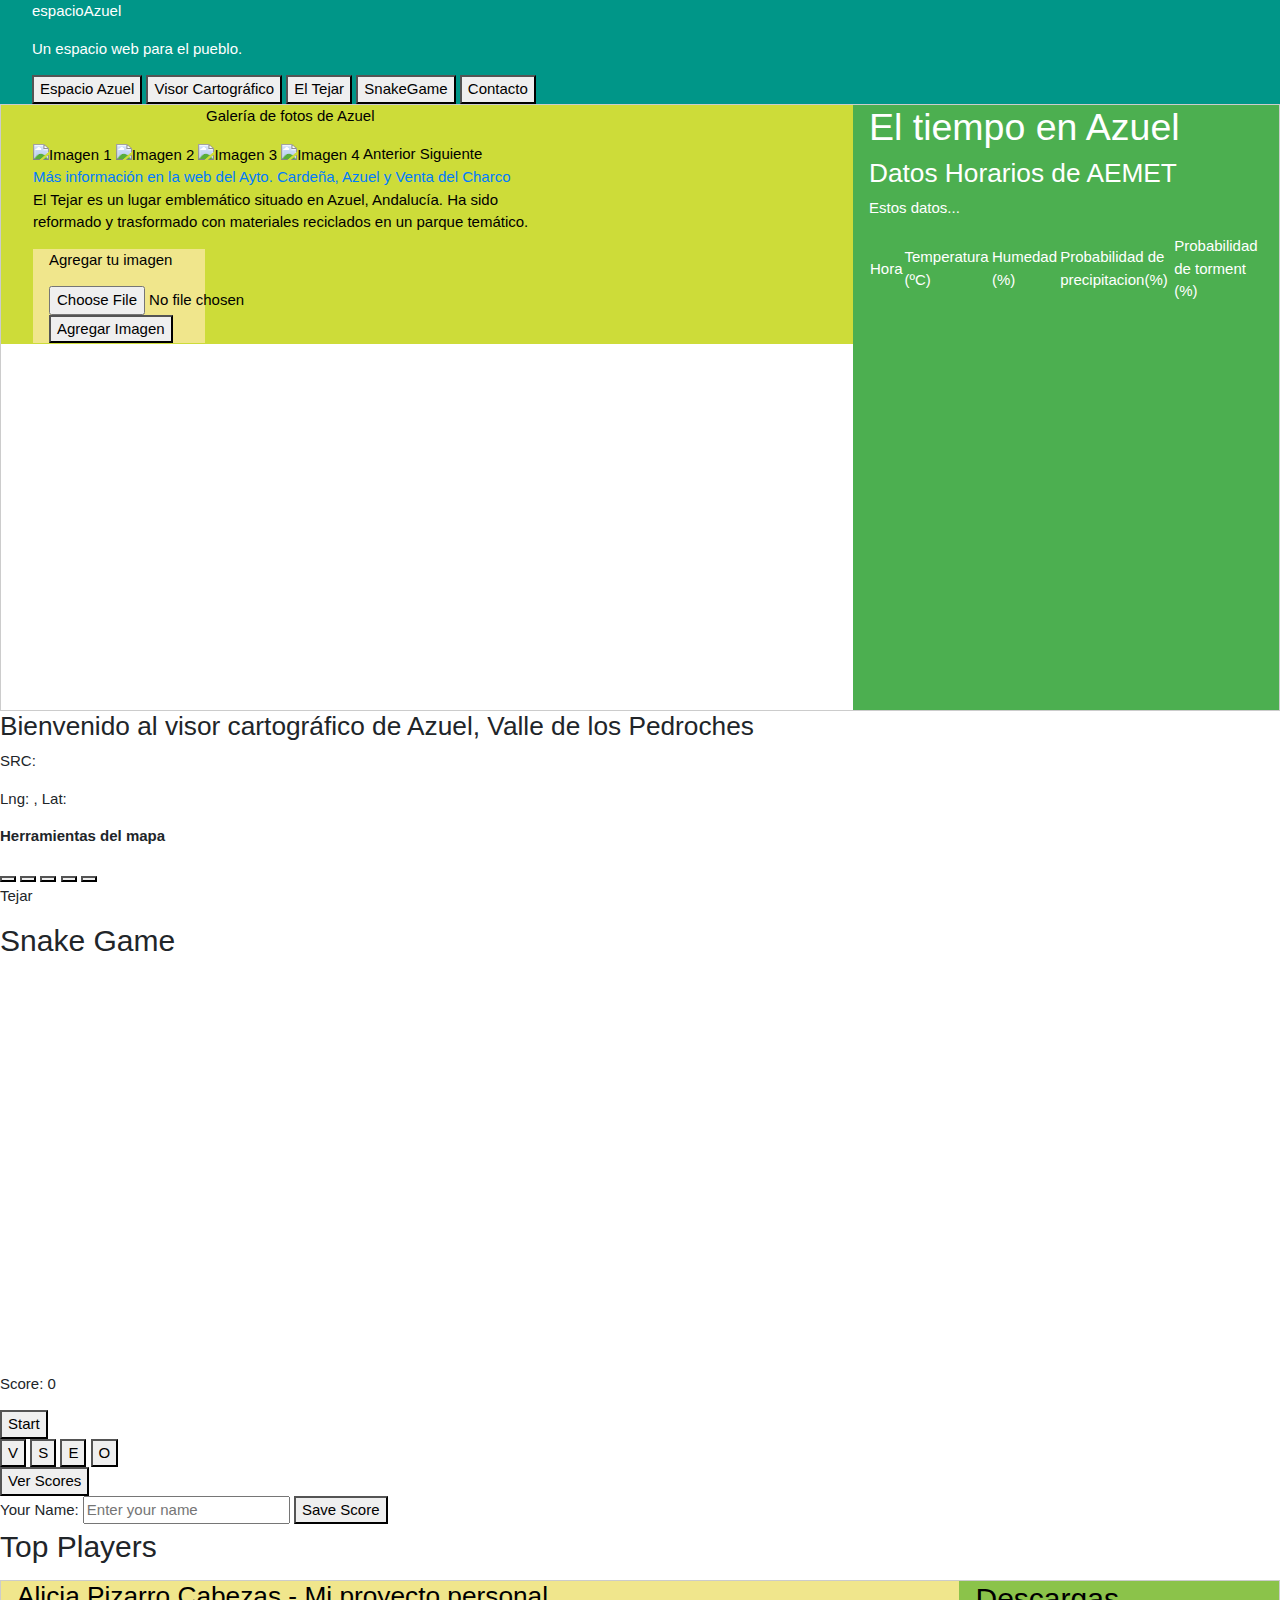
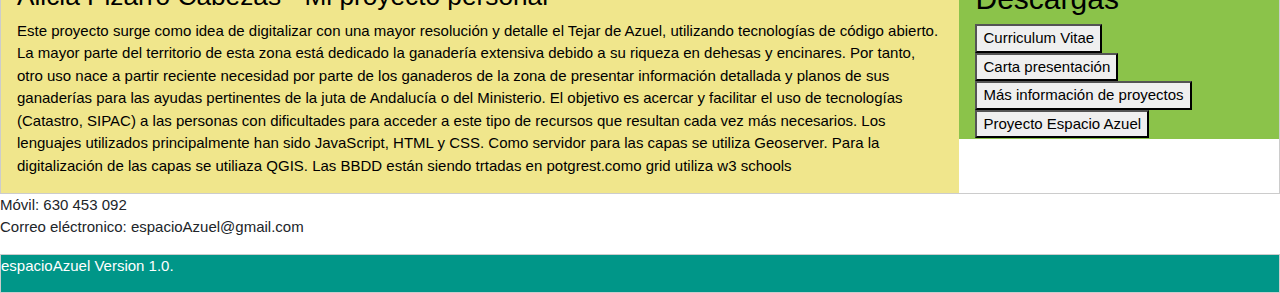
==== index.html @ 6fd13a7e "index.html" ====
<!DOCTYPE html>
<html lang="en">
<head>
    <meta charset="UTF-8">
    <meta http-equiv="X-UA-Compatible" content="IE=edge">
    <meta name="viewport" content="width=device-width, initial-scale=1.0">
    <title>Web de Alicia Pizarro</title>

    
    <link rel="stylesheet" href="https://cdn.jsdelivr.net/npm/bootstrap@4.6.1/dist/css/bootstrap.min.css">
    <script src="https://cdn.jsdelivr.net/npm/jquery@3.6.0/dist/jquery.slim.min.js"></script>
    <script src="https://cdn.jsdelivr.net/npm/popper.js@1.16.1/dist/umd/popper.min.js"></script>
    <script src="https://cdn.jsdelivr.net/npm/bootstrap@4.6.1/dist/js/bootstrap.bundle.min.js"></script>
    <link rel="stylesheet" href="https://stackpath.bootstrapcdn.com/bootstrap/4.1.3/css/bootstrap.min.css" integrity="sha384-MCw98/SFnGE8fJT3GXwEOngsV7Zt27NXFoaoApmYm81iuXoPkFOJwJ8ERdknLPMO" crossorigin="anonymous">
    <link rel="stylesheet" href="https://unpkg.com/leaflet@1.3.1/dist/leaflet.css" />
    <link href='https://api.mapbox.com/mapbox.js/plugins/leaflet-fullscreen/v1.0.1/leaflet.fullscreen.css' rel='stylesheet' />
    <link rel="stylesheet" href="https://cdn.jsdelivr.net/npm/bootstrap@4.6.1/dist/css/bootstrap.min.css">
    <script src="https://cdn.jsdelivr.net/npm/jquery@3.6.0/dist/jquery.slim.min.js"></script>
    <script src="https://cdn.jsdelivr.net/npm/popper.js@1.16.1/dist/umd/popper.min.js"></script>
    <script src="https://cdn.jsdelivr.net/npm/bootstrap@4.6.1/dist/js/bootstrap.bundle.min.js"></script>
   
 
    
    <!-- css war -->
    <link rel="stylesheet" href="/webapp/main/css/css/styloIndex.css"/>
    <link rel="stylesheet" href="/webapp/main/css/css/styloInit.css" />


    <link rel="stylesheet" href="https://www.w3schools.com/w3css/4/w3.css">



    <!-- jsPDF -->
    <script src="https://unpkg.com/jspdf@1.5.3/dist/jspdf.min.js"></script>
    <script src="https://cdnjs.cloudflare.com/ajax/libs/jspdf-autotable/3.5.6/jspdf.plugin.autotable.js"></script>

    <!-- Bootstrap CSS -->
    <link rel="stylesheet" href="https://maxcdn.bootstrapcdn.com/bootstrap/4.0.0/css/bootstrap.min.css" integrity="sha384-Gn5384xqQ1aoWXA+058RXPxPg6fy4IWvTNh0E263XmFcJlSAwiGgFAW/dAiS6JXm" crossorigin="anonymous">

    <!-- Latest compiled and minified CSS -->
    <link rel="stylesheet" href="https://cdnjs.cloudflare.com/ajax/libs/bootstrap-select/1.13.1/css/bootstrap-select.min.css">

    <!-- FONT AWESOME CDN -->
    <link rel='stylesheet' href='https://use.fontawesome.com/releases/v5.7.0/css/all.css' integrity='sha384-lZN37f5QGtY3VHgisS14W3ExzMWZxybE1SJSEsQp9S+oqd12jhcu+A56Ebc1zFSJ' crossorigin='anonymous'>


    <!-- JQUERY CDN -->
    <script src="https://ajax.googleapis.com/ajax/libs/jquery/3.4.1/jquery.min.js"></script>
    <script src="https://cdnjs.cloudflare.com/ajax/libs/jqueryui/1.11.4/jquery-ui.min.js"></script>
                    

    <link rel="stylesheet" href="https://unpkg.com/leaflet@1.7.1/dist/leaflet.css" crossorigin=""/>
    <script src="https://unpkg.com/leaflet@1.7.1/dist/leaflet-src.js" crossorigin=""></script>
    <link rel="stylesheet" href="https://unpkg.com/leaflet@1.3.1/dist/leaflet.css" />
    <link rel="stylesheet" href="https://maxcdn.bootstrapcdn.com/bootstrap/4.5.0/css/bootstrap.min.css">

    <!-- LOCATE -->
    <link rel="stylesheet" href="/webapp/main/lib/leaflet/leaflet-locatecontrol-gh-pages/dist/L.Control.Locate.css" />
    <script src="/webapp/main/lib/leaflet/leaflet-locatecontrol-gh-pages/src/L.Control.Locate.js" ></script>


    <!-- LEAFLET scale-->
    <link rel="stylesheet" href="/webapp/main/lib/leaflet/leaflet-graphicscale-master/src/Leaflet.GraphicScale.scss" />
    <script src="/webapp/main/lib/leaflet/leaflet-graphicscale-master/src/Leaflet.GraphicScale.js" ></script>

    <!-- LEAFLET lupa-->
    <link rel="stylesheet" href="/webapp/main/lib/leaflet/Leaflet.MagnifyingGlass-master/leaflet.magnifyingglass.css" />
    <script src="/webapp/main/lib/leaflet/Leaflet.MagnifyingGlass-master/leaflet.magnifyingglass.js" ></script>

    
    <!-- LEAFLET mapa localizacion-->
    <link rel="stylesheet" href="/webapp//main/lib/leaflet/Leaflet-MiniMap-master/src/Control.MiniMap.css" />
    <script src="/webapp/main/lib/leaflet/Leaflet-MiniMap-master/src/Control.MiniMap.js" ></script>
        
    <!-- LEAFLET zoom home -->
    <link rel="stylesheet" href="/webapp/main/lib/leaflet/leaflet.zoomhome-master/dist/leaflet.zoomhome.css" />
    <script src="/webapp/main/lib/leaflet/leaflet.zoomhome-master/dist/leaflet.zoomhome.js" ></script>


    <!-- LEAFLET fullScreem -->
    <link rel="stylesheet" href="/webapp/main/lib/leaflet/Leaflet.fullscreen-gh-pages/dist/leaflet.fullscreen.css" />
    <script src="/webapp/main/lib/leaflet/Leaflet.fullscreen-gh-pages/dist/Leaflet.fullscreen.js" ></script>

    <!-- LEAFLET measure-->
    <link rel="stylesheet" href="/webapp/main/lib/leaflet/Leaflet.Measure-master/src/leaflet.measure.css" />
    <script src="/webapp/main/lib/leaflet/Leaflet.Measure-master/src/leaflet.measure.js" ></script>

    <!-- -Graficos-->
    <script src="https://cdn.jsdelivr.net/npm/chart.js"></script>
    
    <!-- JSimprimir 
    <script src="https://cdnjs.cloudflare.com/ajax/libs/html2canvas/0.5.0-beta4/html2canvas.min.js"></script>
    <script src="https://cdnjs.cloudflare.com/ajax/libs/html2pdf.js/0.9.2/html2pdf.bundle.min.js"></script>

    <!-- LEAFLET locate
    <script src="dist/lib/Leaflet/leaflet-locatecontrol-gh-pages/src/L.Control.Locate.js" ></script>-->
			

    <!-- JSzip 
    <script src="/main/lib/lib/Stuk-jszip-2ceb998/dist/jszip.js"></script>-->

</head>
<style>

</style>
<body>
    <div class="principalContainer" style="width: 100%">
        <div class="w3-container w3-teal" id="styloContenedorPresentacion">
            <div class="w3-half w3-container">
                <p id="styloTitle">espacioAzuel<p>
                <p id="styloSubTitle">Un espacio web para el pueblo.<p>
                    <div class="tabs">
                        <button class="tablinks" onclick="openTab('pagina1')">Espacio Azuel</button>              
                        <button class="tablinks" onclick="openTab('pagina2')">Visor Cartográfico</button>
                        <button class="tablinks" onclick="openTab('pagina3')">El Tejar</button>
                        <button class="tablinks" onclick="openTab('pagina4')">SnakeGame</button>
                        <button class="tablinks" onclick="openTab('pagina5')">Contacto</button>
                
                    </div>
            </div>
            <div class="w3-half w3-container">
                <div id="styloFecha"></div>
                <div id="barraTopFecha"></div>       
                <div id="styloDatos" onclick="obtenerDatosMeteorologicos()">
                </div>    
            </div>
        </div>
        <div id="pagina1" class="tabcontent">
            <div class="w3-row w3-border">
                <div class="w3-twothird w3-container w3-lime">
                    <div class="w3-twothird w3-container w3-lime">
                        <div id="styloTitleGaleria">
                            <center><b></b> <p>Galería de fotos de Azuel</p></b></center>
                        </div>
                        
                        <div class="gallery-container" id="imgTejar" title="Pulsa la imagen para ampliar">
                            <img class="gallery-img" src="http://turismocardena.es/wp-content/uploads/2018/12/DSC_6467.jpg"  top="10"  alt="Imagen 1" onclick="openModal(this)">
                            <img class="gallery-img"  src="http://turismocardena.es/wp-content/uploads/2018/12/DSC_6461.jpg" top="10"  alt="Imagen 2" onclick="openModal(this)">
                            <img class="gallery-img" src="http://turismocardena.es/wp-content/uploads/2018/12/DSC_6462-1.jpg" top="10"  alt="Imagen 3" onclick="openModal(this)">
                            <img class="gallery-img"  src="http://turismocardena.es/wp-content/uploads/2018/12/DSC_6465.jpg" top="10"  alt="Imagen 4" onclick="openModal(this)">
                    
                            <span class="prev" onclick="changeImage(-1)">Anterior</span>
                            <span class="next" onclick="changeImage(1)">Siguiente</span>
                
            
                    <!-- Ventana Modal -->
                        <div class="modal" id="myModal">
                            <span class="close" onclick="closeModal()">&times;</span>
                            <img class="modal-content" id="modalImg">
                            <div class="gallery-tools">
                                <!-- Aquí puedes agregar tus herramientas con JavaScript -->
                                <button onclick="rotateImage()">1</button>
                                <button onclick="">2</button>
                                <button onclick="alert('Herramienta 2')">3</button>
                            </div>
                        </div>
                        
        
                    </div>
                    <div id="infoWebTejar">
                        <a href="http://turismocardena.es/el-tejar-azuel" target="_blank" title="Acceso a la página web del Ayuntamiento de Cardeña, Azuel y Venta del Charco." align="center">Más información en la web del Ayto. Cardeña, Azuel y Venta del Charco</a></h3></center>
                    </div>
                    <div id="infoTextoTejar">
                    <p>El Tejar es un lugar emblemático situado en Azuel, Andalucía. Ha sido reformado y trasformado con materiales reciclados en un parque temático.</p>
                    
                    </div>
                    <!--
                    <div id="txtAccesoVisor">
                        <button onclick="window.open('http://127.0.0.1:5500/jsp/init.html')" target="_blank"></a>Acceso visor cartográfico de Azuel</button>
                    
                    </div>-->
                    <div class="w3-third w3-container w3-khaki" id="styloContenedorProgramas"> 
                        <p>Agregar tu imagen</p>
                            
                        <input type="file" id="imageInput" accept="image/*">
                        <button onclick="addImage()">Agregar Imagen</button>
                    </div> 
                </div>
                </div>
                <div class="w3-third w3-container w3-green" style="align-items: center;">
                    <div id="styloAemet">
                        <div>
                            <h1>El tiempo en Azuel</h1>
                            <h3>Datos Horarios de AEMET</h3>
                            <div id="infoAemet">
                                <p>Estos datos...</p>
                            </div>                       
                            <table id="tablaDatos">
                                <thead>
                                    <tr>
                                        <td>Hora</td>
                                        <td>Temperatura (ºC)</td>
                                        <td>Humedad (%)</td>
                                        <td>Probabilidad de precipitacion(%)</td>
                                        <td>Probabilidad de torment (%)</td>
                                    </tr>
                                </thead>
                                <tbody>
                                </tbody>
                            </table>
                            
                        <canvas id="graficoPredicciones" width="800" height="400"></canvas>
                        </div>
                
                    </div> 
                </div>  
        </div>      
        </div>
        <div id="pagina2" class="tabcontent">
            <!-- 
            <div class="container-fluid">
                <div class="row">
                    <div class="col-md-2 sidebar">
                    <div class="col-md-8 content">  
                    </div>
            
                </div>
                <div class="col-md-2 sidebar">
                    <div id="iconos">    
                        <button id="toggleButton" title="Panel de capas de mapa" onclick="openLayerTree()"> 
                            <i class="fas fa-layer-group">
                            </i></button>
                            <div id="panel" class="panel"> </div>
                            <button id="buttonLeyenda" title="Leyenda de las capas"> 
                                <i class="fas fa-th-list"></i></button>
                                <button id="buttonInfo" title="Información sobre el visor"> 
                                    <i class="fas fa-info-circle"></i></button>
                    </div>
                </div>
            <div class="col-md-2 right-sidebar"></div>    
            </div>
            </div>
        -->
            <div class="top-bar">
                <div id="tituloPrincipal">
                    <h3>Bienvenido al visor cartográfico de Azuel, Valle de los Pedroches</h3>
                    <!--
                
                -->
                </div>
                    <div id="barraTopFecha"></div>
                    <div id="styloFecha"></div>
            </div>
            <div class="map" id="map">
                    <!--Sistema de referencia de coordenadas-->
                    <div id="crs_container" data-tooltip="Proyecci&oacute;n WGS84 / Pseudo-Mercator" data-tooltip-location="top">
                        <p><span id="textCRS" data-lang="textCRS" class="lang-change">SRC</span>: <span id="crsValue"></span></p>
                        <p><span>Lng</span>: <span id="currentLng"></span>, <span>Lat</span>: <span id="currentLat"></span></p>
                    <!-- <button title="Guarda las oordenadas del punto" onclick="saveCoordenate()">Guardar</button>-->
                    </div>
                </div>
        
                <!--Caja zoom-->
                    <div id="zoom_container" title="Zoom del mapa"></div>
                    <div id="herramientas_container" title="Herramientas">
                        <div id="tituloHerramientas">
                            <p><b>Herramientas del mapa</b></p>
                        </div>
                        <div id="menuHerramientas">
                            <div id="iconos">    
                                <button id="botonImprimirPDF" title="Impresión de mapas" onclick="imprimirMapaComoPDF()"> 
                                    <i class="fas fa-layer-group"></i></button>
                                    <button id="buttonWMS" title="Añadir WMS externo"> 
                                        <i class="fas fa-info-circle"></i></button>
                                        <button id="buttonDescargas" title="Descragar información"> 
                                            <i class="fas fa-info-circle"></i></button>
                                            <button id="buttonMediciones" title="Mediciones del mapa"> 
                                                <i class="fas fa-info-circle"></i></button>
                                                <button id="buttonFotos" title="Galería de fotos del pueblo"> 
                                                    <i class="fas fa-info-circle"></i></button>
                            </div>
            
                        </div>
                    
                    </div>
        </div>   
        <div id="pagina3" class="tabcontent">
            <p>Tejar </p>
        </div>
        <div id="pagina4" class="tabcontent">
            <h2>Snake Game</h2>  
            <div class="containerSnake">

        
                <div id="game-container">
                    <canvas id="game-canvas" width="400" height="400"></canvas>
                </div>
                           
                <div id="buttonsGame">
                    <div id="game-panel">
                        <p>Score: <span id="score">0</span></p>
                        <button id="start-button" onclick="startGame()">Start</button>
                      <!--  <button id="stop-button" onclick="stopGame()">Stop</button>-->
                    </div>
                
                    <div id="game-panel-buttons">
                        <button id="buttonNorte">V</button>
                        <button id="buttonSur">S</button>
                        <button id="buttonOeste">E</button>
                        <button id="buttonEste">O</button>
                    </div>
                </div>
              
                <div id="removeScore">
                    <button  onclick="removePanelScore()">Ver Scores</button>
                </div>
                <div class="score-panel">
            
                    <div class="player-input">
                    <label for="playerName">Your Name:</label>
                    <input type="text" id="playerName" placeholder="Enter your name">
                    <button onclick="saveScore()">Save Score</button>
                    
                    </div>
                </div>
                <div class="leaderboard-panel">
            
                <div  id="contenedortopLayersYbotonera">
                    <div>
                    <!-- Top Panel for Leaderboard -->
                            <h2>Top Players</h2>
                            <ol id="leaderboard">
                            <!-- Leaderboard data will be displayed here -->
                            </ol>
                        </div>
  
                </div>
            
                <!-- Right Panel for Scores and Player Input -->
                <div class="score-container" id="scoreContainer">
                <!-- Scores will be displayed here -->
                </div>
                    
            </div>
            </div>
    </div>
        <div id="pagina5" class="tabcontent">
        <div class="w3-row w3-border">
            <div class="w3-threequarter w3-container w3-khaki">
                <div id="txtInfoVisor">
                    <h3>Alicia Pizarro Cabezas - Mi proyecto personal</h3>
                    <p>Este proyecto surge como idea de digitalizar con una mayor resolución y detalle el Tejar de Azuel, utilizando tecnologías de código abierto. 
                        La mayor parte del territorio de esta zona está dedicado la ganadería extensiva debido a su riqueza en dehesas y encinares. Por tanto, otro uso nace a partir reciente necesidad por parte de los ganaderos de la zona de presentar información detallada y planos de sus ganaderías para las ayudas pertinentes de la juta de Andalucía o del Ministerio. El objetivo es acercar y facilitar el uso de tecnologías (Catastro, SIPAC) a las personas con dificultades para acceder a este tipo de recursos que resultan cada vez más necesarios. Los lenguajes utilizados principalmente han sido JavaScript, HTML y CSS.
                        Como servidor para las capas se utiliza Geoserver. Para la digitalización de las capas se utiliaza QGIS. Las BBDD están siendo trtadas en potgrest.como grid utiliza w3 schools</p>     
                </div>
            </div>
        <div class="w3-quarter w3-container w3-light-green"  id="styloContenedorDescargas">
            <div id="styloTitleDescargas">
                <h2>Descargas</h2>
            </div>
    
        <div id="styloDescargas">
            <div id="descargaCV"><button title="Descarga de pdf" onclick="descargarArchivo('/main/docs/cv_pizarro_alicia.pdf')" >Curriculum Vitae</button></h3></div>
            <div id="descargaCarta"> <button  title="Descarga de pdf" onclick="descargarArchivo('/main/docs/carta_pizarro_alicia.pdf')">Carta presentación</button></h3></div>
            <div id="descargaProyectos"><button  title="Descarga de pdf"  onclick="descargarArchivo('/main/docs/proyectos_alicia.pdf')">Más información de proyectos</button></h3></div>
            <div id="descargaespacioAzuel"><button  title="Descarga de pdf"  onclick="descargarArchivo('/main/docs/espacioAzuel.pdf')">Proyecto Espacio Azuel</button></h3></div>
    </div> 
        </div>    
        </div> 

            <div id="styloContact">
                <p > Móvil: 630 453 092 <br>
                    Correo eléctronico: espacioAzuel@gmail.com</p>
            </div>
        </div>
        
        <div class="w3-row w3-border w3-teal">
            <div><p id="tituloweb">espacioAzuel      Version 1.0.</p></div>    
        </div>
    </div>

    <!-- Leaflet.TileLayer.WMTS JS
    <script src="https://cdn.jsdelivr.net/npm/leaflet-tilelayer-wmts@1.0.0/dist/leaflet-tilelayer-wmts.js"></script> -->

    <!-- Leaflet.TileLayer.WMTS JS -->
    <script src="https://rawgit.com/mylen/leaflet.TileLayer.WMTS/master/leaflet-tilelayer-wmts.js"></script>
  
    <script src="https://code.jquery.com/jquery-3.3.1.slim.min.js" integrity="sha384-q8i/X+965DzO0rT7abK41JStQIAqVgRVzpbzo5smXKp4YfRvH+8abtTE1Pi6jizo" crossorigin="anonymous"></script>
    <script src="https://stackpath.bootstrapcdn.com/bootstrap/4.1.3/js/bootstrap.min.js" integrity="sha384-ChfqqxuZUCnJSK3+MXmPNIyE6ZbWh2IMqE241rYiqJxyMiZ6OW/JmZQ5stwEULTy" crossorigin="anonymous"></script>
    <script src="https://unpkg.com/leaflet@1.0.1/dist/leaflet.js"></script>
    <script src='https://api.mapbox.com/mapbox.js/plugins/leaflet-fullscreen/v1.0.1/Leaflet.fullscreen.min.js'></script>
    <script src="https://code.jquery.com/jquery-3.3.1.slim.min.js" integrity="sha384-q8i/X+965DzO0rT7abK41JStQIAqVgRVzpbzo5smXKp4YfRvH+8abtTE1Pi6jizo" crossorigin="anonymous"></script>
    <script src="https://stackpath.bootstrapcdn.com/bootstrap/4.1.3/js/bootstrap.min.js" integrity="sha384-ChfqqxuZUCnJSK3+MXmPNIyE6ZbWh2IMqE241rYiqJxyMiZ6OW/JmZQ5stwEULTy" crossorigin="anonymous"></script>
    <script src="https://unpkg.com/leaflet@1.0.1/dist/leaflet.js"></script>
    <script src='https://api.mapbox.com/mapbox.js/plugins/leaflet-fullscreen/v1.0.1/Leaflet.fullscreen.min.js'></script>



   <!-- scripts war--> 
    <script type="text/javascript" src="/webapp/main/app/functions_mix.js"></script>
    <script type="text/javascript" src="/webapp/main/app/functions_index.js"></script>
    <script type="text/javascript" src="/webapp/main/app/snake.js"></script>
    <script type="text/javascript" src="/webapp/main/app/functions_init.js"></script>
    <script type="text/javascript" src="/webapp/main/app/map.js"></script>
    <script type="text/javascript" src="/webapp/main/app/userLocation.js"></script>


</body>
</html>
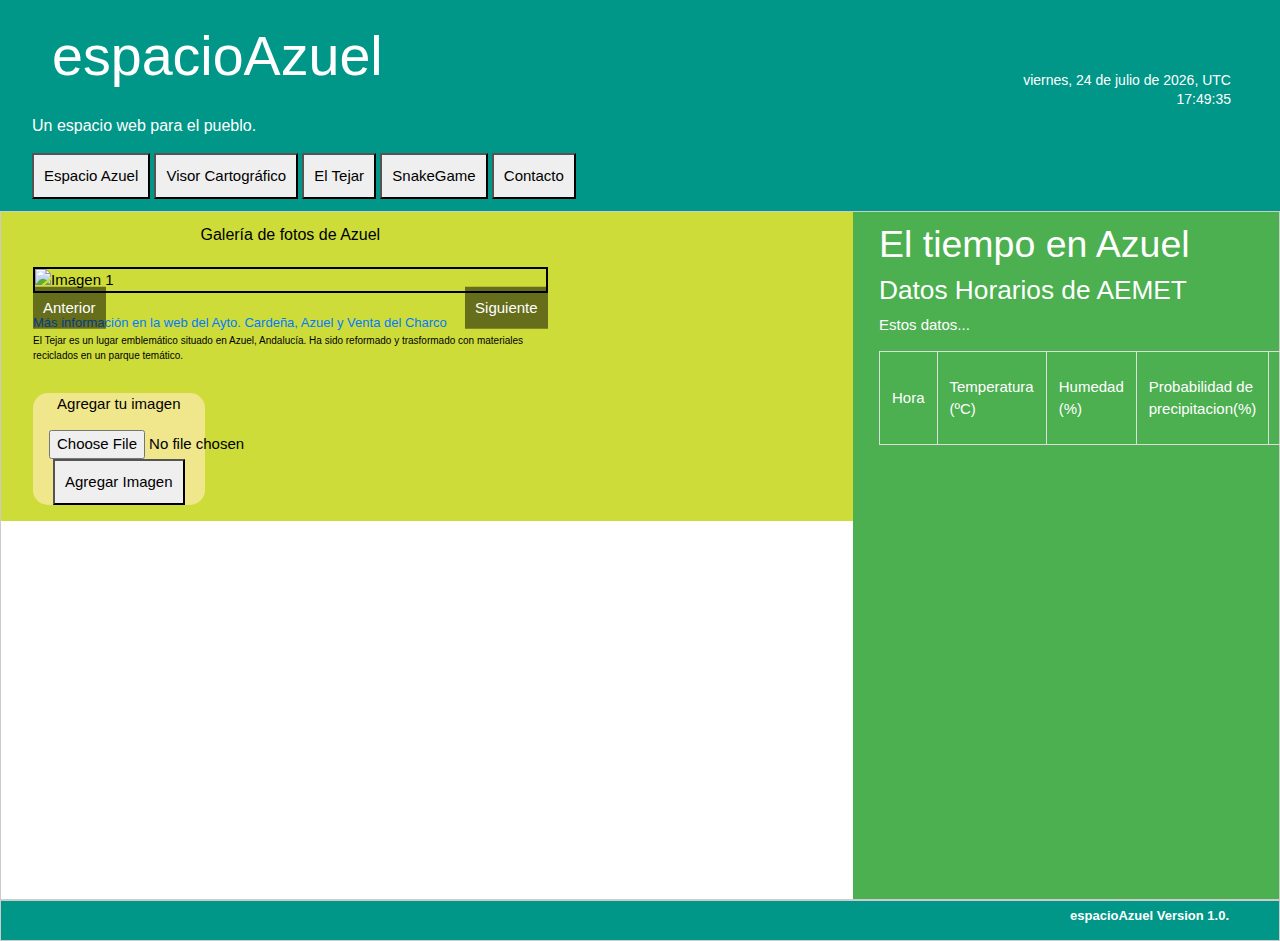
==== commit c039a0c1: "Update index.html" ====
--- a/index.html
+++ b/index.html
@@ -22,8 +22,8 @@
  
     
     <!-- css war -->
-    <link rel="stylesheet" href="/webapp/main/css/css/styloIndex.css"/>
-    <link rel="stylesheet" href="/webapp/main/css/css/styloInit.css" />
+    <link rel="stylesheet" href="/main/css/css/styloIndex.css"/>
+    <link rel="stylesheet" href="/main/css/css/styloInit.css" />
 
 
     <link rel="stylesheet" href="https://www.w3schools.com/w3css/4/w3.css">
@@ -387,12 +387,12 @@
 
 
    <!-- scripts war--> 
-    <script type="text/javascript" src="/webapp/main/app/functions_mix.js"></script>
-    <script type="text/javascript" src="/webapp/main/app/functions_index.js"></script>
-    <script type="text/javascript" src="/webapp/main/app/snake.js"></script>
-    <script type="text/javascript" src="/webapp/main/app/functions_init.js"></script>
-    <script type="text/javascript" src="/webapp/main/app/map.js"></script>
-    <script type="text/javascript" src="/webapp/main/app/userLocation.js"></script>
+    <script type="text/javascript" src="/main/app/functions_mix.js"></script>
+    <script type="text/javascript" src="/main/app/functions_index.js"></script>
+    <script type="text/javascript" src="/main/app/snake.js"></script>
+    <script type="text/javascript" src="/main/app/functions_init.js"></script>
+    <script type="text/javascript" src="/main/app/map.js"></script>
+    <script type="text/javascript" src="/main/app/userLocation.js"></script>
 
 
 </body>
--- a/main/css/css/styloIndex.css
+++ b/main/css/css/styloIndex.css
@@ -0,0 +1,246 @@
+
+/*------ CSS-------*/
+/*------ Class-------*/
+
+/*Caja 1*/
+#styloContenedorPresentacion{border-color: floralwhite;}
+#styloTitle{ font-size: medium;margin-left: 20px; padding-top: 15px;}
+#styloSubTitle{text-align: left;margin-left: 20;font-size: medium;}
+#styloContact{text-align: right; font-size: small;padding-top: 10px;margin-right: 10px;}
+#styloBarraTop{padding: 10px;}
+#styloBarraBottom{height: 50px;}
+#styloDescargas{font-size: 10px;text-align: right;}
+#descargaCV{padding: 5px;text-align: right;}
+#descargaCarta{padding: 5px;text-align: right;}
+#descargasProyectos{padding: 5px;text-align: right;}
+#descargaespacioAzuel{padding: 5px;text-align: right;}
+#barraTopFecha{margin-right: 17px;font-size: 14px;text-align: right;padding-bottom: 15px;}
+#styloFecha{margin-right:17px;font-size: 14px;text-align: right;padding-bottom: 5px;margin-top: 15%;}
+#styloDatos{text-align: center;
+    margin-top: 1em;
+    margin-bottom: 1em;
+    border-radius: 1em;
+    border-color: floralwhite;
+    border-width: 5px;}
+
+.tabs{margin-bottom: 2%;}
+
+/*Caja 1.2*/
+#styloContenedorProgramas{text-align: center;margin-top: 1em;margin-bottom: 1em;border-radius: 1em;border-color: floralwhite;border-width: 5px;}
+#styloAemet{align-items: center;padding: 10px;}
+
+/*Caja 2*/
+#styloTitleGaleria{text-align: center;font-size: medium; padding-top: 10px;font-weight: 100px;}
+#styloContenedorDescargas{padding: 0.5em;}
+#txtResumen{text-align: center;font-weight: 300;margin-top: 10px;padding: 1%;font-size: small;}
+#txtProyectos{text-align: left;font-weight: 300;margin-left: 50px;font-size: small;}
+
+
+/*Caja 3*/
+#txtInfoVisor{padding: 5px;font-size: small;}
+#txtInfoWebTejar{padding: 20px;}
+#txtAccesoVisor{display: flex;justify-content: center;padding-bottom: 20px;padding-top: 3px;}
+#infoTextoTejar{font-size: x-small; align-items:center}
+
+/*Caja 4*/
+#styloTitleDescargas{align-items:right}
+#imgTejar{padding-top: 5px;padding-bottom: 20px;max-width: 100%;height: auto; }
+
+#infoWebTejar{font-size: small;}
+#infoVersion {text-align: right; font-size: 11px; margin-right: 30px;}
+
+/* Estilos para la galería */
+.gallery-container {position: relative;max-width: 600px;margin: 0 auto;}
+.gallery-img {display: none; max-width: 100%;border: 2px solid #000; /* Agregar borde a la imagen */}
+.gallery-tools {position: absolute;top: 20px;right: 0;padding: 10px;background-color: rgba(0, 0, 0, 0.5);color: white;}
+.prev, .next {position: absolute;top: 90%;transform: translateY(-50%);cursor: pointer;padding: 10px; background-color: rgba(0, 0, 0, 0.5);color: white;}
+.prev {left: 0;}
+.next {right: 0;}
+        
+ /* Estilos para la ventana modal */
+.modal {display: none;position: fixed;top: 0;left: 0;width: 100%;height: 100%;background-color: rgba(0, 0, 0, 0.7);justify-content: center;align-items: center; z-index: 1;}
+.modal-content { max-width: 100%; max-height: 90vh;}
+.close {position: absolute;top: 15px;left: 15px;color: white;cursor: pointer;z-index: 1000;}
+
+/** Estilos snake*/
+#principalPanel{
+  border: 10px solid #161515;
+  border-radius: 20px;
+
+}
+#game-container {
+  position: relative;
+}
+
+#game-panel {
+  display: inline-flex;
+  flex-direction: row;
+  position: absolute;
+  left: 1%;
+  padding: 10px;
+  background-color: #eee;
+  border: 1px solid #ccc;
+  border-radius: 5px;
+  width: 15%;
+  align-items: center;
+}
+
+#game-canvas {
+  border: 10px solid #747272;
+}
+
+.score-panel, .leaderboard-panel {
+  flex: 1;
+  padding: 20px;
+  box-sizing: border-box;
+}
+/*
+.snake-game {
+
+}
+*/
+.score-container {
+    display: none;
+    max-height: 342px;
+    overflow: scroll;
+  }
+  
+  .player-input {
+    margin-top: 20px;
+  }
+  
+  #leaderboard {
+    list-style: none;
+    padding: 0;
+  }
+  
+  #leaderboard li {
+    margin-bottom: 10px;
+  }
+  
+  #leaderboard li:first-child {
+    font-size: 20px;
+  }
+  
+  /* Panel de propio juego*/
+  
+  .game-container {
+    text-align: center;
+  }
+  
+  #game-canvas {
+    border: 10px solid #686767;
+  }
+  
+  #scorePanel {
+    position: absolute;
+    top: 10px;
+    left: 10px;
+  }
+  
+  #removeScore{
+    position: absolute;
+    left:1%;
+    padding: 2px;
+    background-color: #eee;
+    border: 1px solid #ccc;
+    border-radius: 5px;
+  }
+  
+  /*Botones*/
+  #start-button{
+  position: relative;
+  left: 10%;
+  width: 40%;
+  }
+  
+  #stop-button{
+    position: relative;
+    left: 15%;
+    width: 30%;
+    }
+  
+  #botonGuardar{
+    position: relative;
+      padding: 5px;
+      left: 8%;
+  
+  }
+  
+  /*Botonera direcciones*/
+  
+  #game-panel-buttons{
+    display: grid;
+    grid-template-columns: repeat(3, 1fr);
+    grid-template-rows: repeat(3, 1fr);
+    gap:0px;
+    border: 10px solid #161515;
+    border-radius: 20px;
+    width: 45%;
+    margin-left: 61%;
+  }
+  
+  #contenedortopLayersYbotonera{
+    display: flex;
+    margin-top: 5%;
+  
+  }
+  button {
+    padding: 10px;
+    font-size: 16px;
+    text-align: center;
+  
+  }
+  
+  button:hover {
+    background-color: #2980b9;
+  }
+  
+  #buttonNorte{
+    position: relative;
+  
+    color: red;
+  
+  }
+  #buttonSur{
+  
+   
+    color: rgb(76, 0, 255);
+    
+  }
+  #buttonEste{
+  
+  
+    color: rgb(21, 255, 0);
+    
+  }
+  #buttonOeste{
+  
+  
+    color: rgb(255, 0, 170);
+    
+  }
+
+
+  /* Tabla aemet*/
+.table {
+    width: 100%;
+    border-collapse: collapse;
+    margin-top: 20px;
+}
+
+.table, th, td {
+    border: 1px solid #ddd;
+}
+
+.th, td {
+    padding: 12px;
+    text-align: left;
+}
+
+.th {
+    background-color: #f2f2f2;
+}
+
+/* Graficos aemet*/
+#graficoPredicciones{margin-top: 10%;}--- a/main/css/css/styloInit.css
+++ b/main/css/css/styloInit.css
@@ -0,0 +1,78 @@
+
+/*------ CSS-------*/
+/*------ Class-------*/
+.barraTop{background-color: rgba(176, 243, 215, 0.829); height: 70px;border: rgba(10, 161, 98, 0.829);}
+.barraBotom {background-color: rgb(220, 222, 223);color: rgb(20, 20, 20);height: 50px;bottom: 100px;}
+
+/* Cuadricula principal*/
+#map { width: 95%;height: 880px; border: 10px black;margin-left: 60px;margin-bottom: 30px;margin-right: 60px; margin-top: 50px;}
+
+
+/*stylos*/
+#barraTopFecha{margin-right: 17px;font-size: 14px;text-align: right;margin-top: -45px;}
+#styloFecha{margin-right:17px;font-size: 14px;text-align: right;}
+#styloBarratopVisor{margin-left: 0px;margin-top: 27px;}
+
+/*Titulos*/
+#tituloPrincipal{margin-left: 20px;text-align:left;margin-top: 5px;}
+#tituloweb{text-align: right;font-size: small;font-weight: 600;margin-top: 5px;margin-right: 50px;}
+#tituloVersion{text-align: right;font-size: small;font-weight: 600;margin-top: 5px;margin-left: 20px;}
+#tituloHerramientas{font-size: 15px;text-align:left;margin-top: 16px;  margin-left: 35px;}
+
+  
+/*Cajas*/
+#crs_container {width: fit-content;height: fit-content;position: absolute;bottom: 35px;left: 231px;margin-bottom: 7px;z-index: 10000;border: 2px solid #777;border-top: none;line-height: 1.1;padding: 2px 5px 1px;font-size: 11px; white-space: nowrap;-moz-box-sizing: border-box;box-sizing: border-box;background: #fff;background: rgba(255, 255, 255, 0.75);}
+#zoom_container {display: none;width: 50px;height: 34px;position: absolute;bottom: 37px;left: 171px;margin-bottom: 6px;z-index: 500;border: 2px solid #777;border-top: none;line-height: 1.1;padding: 2px 5px 1px;font-size: 11px;white-space: nowrap; -moz-box-sizing: border-box;box-sizing: border-box;background: #fff;background: rgba(255, 255, 255, 0.75);font-size: x-large;text-align: center;}
+#herramientas_container {display: none;width: 250px;height: 93px;position: absolute;top: 55px;right: 100px;margin-top: 7px;z-index: 10000;border: 2px solid #777;border-top: none;line-height: 1.1;padding: 2px 5px 1px;font-size: 11px; white-space: nowrap;-moz-box-sizing: border-box;box-sizing: border-box;background: #078f56;background:#66ab76d9;}
+
+
+/*Cuadricula principal*/
+.top-bar {position: absolute;top:21%; width: 100%;height: 50px;background-color: rgb(12, 179, 123);border-bottom: 6px solid  rgb(5, 129, 88);z-index: 100;}    
+.sidebar { width: 60px;height: 979px;position: absolute;top: -10px;bottom: 20px;background-color: rgb(5, 129, 88);z-index: 5;} 
+.right-sidebar {width: 60px;;position: absolute;top: 0;bottom: 0;right: 0;background-color: rgb(5, 129, 88);} 
+.content {margin-top: 20px;margin-bottom: 20px;}
+
+/*Botones Lateral*/
+#toggleButton{background-color: rgb(209, 204, 204);width: 35px;height: 35px;position: absolute; margin-top: 60px; margin-left: -18px;}
+#buttonLeyenda{background-color: rgb(209, 204, 204);width: 35px;height: 35px;position: absolute; margin-top: 120px; margin-left: -18px;}
+#buttonInfo{background-color:  rgb(209, 204, 204);width: 35px;height: 35px;position: absolute; margin-top: 180px; margin-left: -18px;}
+
+
+/*Botones de la caja de herramientas*/
+#botonImprimirPDF{background-color: rgb(209, 204, 204);width: 35px;height: 35px;position: absolute; margin-top:0px; margin-left: 45px;}
+#buttonWMS{background-color:  rgb(209, 204, 204);width: 35px;height: 35px;position: absolute; margin-top: 0px; margin-right: 240px;}
+#buttonDescargas{background-color: rgb(209, 204, 204);width: 35px;height: 35px;position: absolute; margin-top:0px; margin-left: 90px;}
+#buttonMediciones{background-color: rgb(209, 204, 204);width: 35px;height: 35px;position: absolute; margin-top: 0px; margin-left: 135px;}
+#buttonFotos{background-color: rgb(209, 204, 204);width: 35px;height: 35px;position: absolute; margin-top: 0px; margin-left: 180px;}
+
+
+/*Iconos*/
+#iconos{position: relative;z-index: 15;width: 1em; height: 1em; display: block; margin-left: 1em; margin-top: 0.4em;}
+
+/*Paneles*/
+.panel {
+    display: none;
+    width: 150px;
+    height: 264px;
+    position: absolute;
+    top: 50px;
+    left: 28px;
+    margin-bottom: 6px;
+    z-index: 2000;
+    border: 2px solid #777;
+    border-top: none;
+    line-height: 1.1;
+    padding: 2px 5px 1px;
+    font-size: 11px;
+    white-space: nowrap;
+    -moz-box-sizing: border-box;
+    box-sizing: border-box;
+    background: #fff;
+    background: rgb(255 255 255);
+    font-size: x-large;
+    text-align: center;
+}
+
+.hidden {
+    display: none;
+}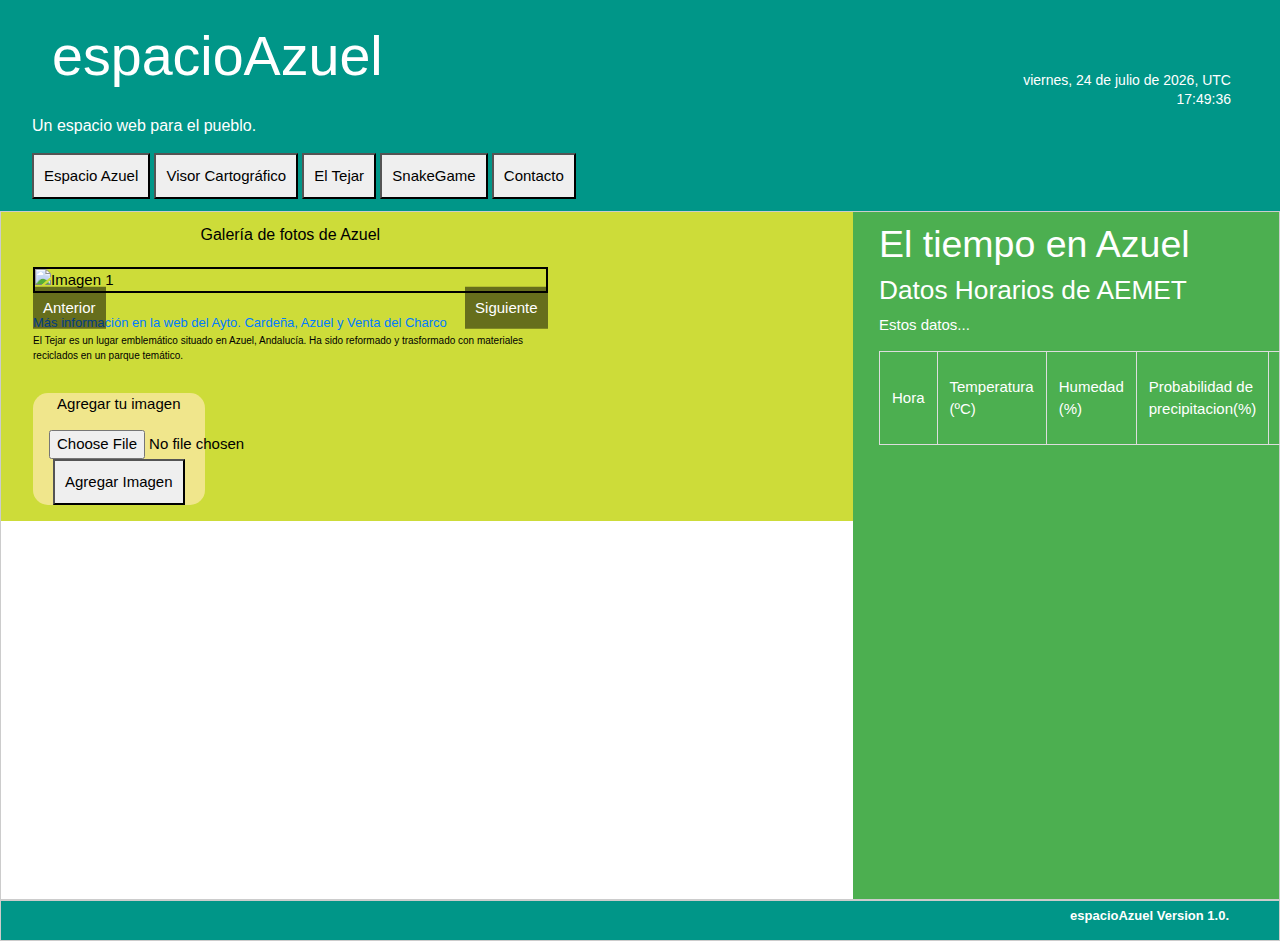
==== commit 65e624aa: "change dir index.html" ====
--- a/index.html
+++ b/index.html
@@ -70,20 +70,20 @@
     
     <!-- LEAFLET mapa localizacion-->
     <link rel="stylesheet" href="/webapp//main/lib/leaflet/Leaflet-MiniMap-master/src/Control.MiniMap.css" />
-    <script src="/webapp/main/lib/leaflet/Leaflet-MiniMap-master/src/Control.MiniMap.js" ></script>
+    <script src="/main/lib/leaflet/Leaflet-MiniMap-master/src/Control.MiniMap.js" ></script>
         
     <!-- LEAFLET zoom home -->
     <link rel="stylesheet" href="/webapp/main/lib/leaflet/leaflet.zoomhome-master/dist/leaflet.zoomhome.css" />
-    <script src="/webapp/main/lib/leaflet/leaflet.zoomhome-master/dist/leaflet.zoomhome.js" ></script>
+    <script src="/main/lib/leaflet/leaflet.zoomhome-master/dist/leaflet.zoomhome.js" ></script>
 
 
     <!-- LEAFLET fullScreem -->
-    <link rel="stylesheet" href="/webapp/main/lib/leaflet/Leaflet.fullscreen-gh-pages/dist/leaflet.fullscreen.css" />
-    <script src="/webapp/main/lib/leaflet/Leaflet.fullscreen-gh-pages/dist/Leaflet.fullscreen.js" ></script>
+    <link rel="stylesheet" href="/main/lib/leaflet/Leaflet.fullscreen-gh-pages/dist/leaflet.fullscreen.css" />
+    <script src="/main/lib/leaflet/Leaflet.fullscreen-gh-pages/dist/Leaflet.fullscreen.js" ></script>
 
     <!-- LEAFLET measure-->
-    <link rel="stylesheet" href="/webapp/main/lib/leaflet/Leaflet.Measure-master/src/leaflet.measure.css" />
-    <script src="/webapp/main/lib/leaflet/Leaflet.Measure-master/src/leaflet.measure.js" ></script>
+    <link rel="stylesheet" href="/main/lib/leaflet/Leaflet.Measure-master/src/leaflet.measure.css" />
+    <script src="/main/lib/leaflet/Leaflet.Measure-master/src/leaflet.measure.js" ></script>
 
     <!-- -Graficos-->
     <script src="https://cdn.jsdelivr.net/npm/chart.js"></script>
--- a/main/css/css/styloIndex.css
+++ b/main/css/css/styloIndex.css
@@ -81,17 +81,22 @@
   background-color: #eee;
   border: 1px solid #ccc;
   border-radius: 5px;
-  width: 15%;
+  width: 50%;
   align-items: center;
 }
 
 #game-canvas {
   border: 10px solid #747272;
 }
-
+#playerName{
+    width:70%;
+}
+..player-input {
+    margin-top: 20px;
+}
 .score-panel, .leaderboard-panel {
   flex: 1;
-  padding: 20px;
+  padding: 10px;
   box-sizing: border-box;
 }
 /*
@@ -140,18 +145,19 @@
   
   #removeScore{
     position: absolute;
-    left:1%;
+    left:15%;
     padding: 2px;
     background-color: #eee;
     border: 1px solid #ccc;
     border-radius: 5px;
+    top:130%;
   }
   
   /*Botones*/
   #start-button{
   position: relative;
   left: 10%;
-  width: 40%;
+  width: 50%;
   }
   
   #stop-button{
@@ -177,7 +183,7 @@
     border: 10px solid #161515;
     border-radius: 20px;
     width: 45%;
-    margin-left: 61%;
+    margin-left: 59%;
   }
   
   #contenedortopLayersYbotonera{
@@ -243,4 +249,4 @@
 }
 
 /* Graficos aemet*/
-#graficoPredicciones{margin-top: 10%;}+#graficoPredicciones{margin-top: 10%;}
--- a/main/lib/leaflet/Leaflet.fullscreen-gh-pages/dist/leaflet.fullscreen.css
+++ b/main/lib/leaflet/Leaflet.fullscreen-gh-pages/dist/leaflet.fullscreen.css
@@ -0,0 +1,40 @@
+.leaflet-control-fullscreen a {
+  background:#fff url(fullscreen.png) no-repeat 0 0;
+  background-size:26px 52px;
+  }
+  .leaflet-touch .leaflet-control-fullscreen a {
+    background-position: 2px 2px;
+    }
+  .leaflet-fullscreen-on .leaflet-control-fullscreen a {
+    background-position:0 -26px;
+    }
+  .leaflet-touch.leaflet-fullscreen-on .leaflet-control-fullscreen a {
+    background-position: 2px -24px;
+    }
+
+/* Do not combine these two rules; IE will break. */
+.leaflet-container:-webkit-full-screen {
+  width:100%!important;
+  height:100%!important;
+  }
+.leaflet-container.leaflet-fullscreen-on {
+  width:100%!important;
+  height:100%!important;
+  }
+
+.leaflet-pseudo-fullscreen {
+  position:fixed!important;
+  width:100%!important;
+  height:100%!important;
+  top:0!important;
+  left:0!important;
+  z-index:99999;
+  }
+
+@media
+  (-webkit-min-device-pixel-ratio:2),
+  (min-resolution:192dpi) {
+    .leaflet-control-fullscreen a {
+      background-image:url(fullscreen@2x.png);
+    }
+  }
--- a/main/lib/leaflet/Leaflet.Measure-master/src/leaflet.measure.css
+++ b/main/lib/leaflet/Leaflet.Measure-master/src/leaflet.measure.css
@@ -0,0 +1,83 @@
+.leaflet-control-measure {
+    background-color: #FFFFFF;
+}
+.leaflet-measure-toggle {
+    background-size: 20px 20px;
+    background-image: url('data:image/svg+xml;utf8,<svg t="1599643864260" class="icon" viewBox="0 0 1024 1024" version="1.1" xmlns="http://www.w3.org/2000/svg" p-id="26869" width="32" height="32"><path d="M910.623 777.748h-79.725V325.977l-53.15 53.149v398.622H282.715l580.416-605.875-37.58-37.578-579.299 604.707v-492.75h372.591l48.92-53.149H246.252v-79.725c0-14.688-11.886-26.575-26.575-26.575-14.688 0-26.575 11.886-26.575 26.575v79.725h-79.724c-14.689 0-26.575 11.886-26.575 26.575s11.886 26.575 26.575 26.575h79.724v584.646h584.646v79.725c0 14.688 11.887 26.574 26.574 26.574 14.689 0 26.576-11.887 26.576-26.574v-79.725h79.725c14.688 0 26.574-11.887 26.574-26.576 0-14.688-11.886-26.575-26.574-26.575z"></path></svg>');
+    border: 0;
+    border-radius: 4px;
+    text-indent: 100%;
+    white-space: nowrap;
+    overflow: hidden;
+    box-shadow: none;
+    border-radius: 4px;
+}
+.leaflet-measure-contents {
+    padding: 10px;
+    display: none;
+}
+.leaflet-control-measure h3 {
+    margin: 0;
+    padding-bottom: 5px;
+    border-bottom: 1px solid #ddd;
+}
+.leaflet-measure-actions {
+    margin: 0;
+    padding: 5px 0 0;
+    text-align: right;
+    list-style: none;
+    list-style-image: none;
+}
+.leaflet-control-measure a.start {
+    display: block;
+    width: auto;
+    padding: 0 5px 0 25px;
+    border: 0;
+    text-align: left;
+    background-image: url('data:image/svg+xml;utf8,<svg t="1599647825038" class="icon" viewBox="0 0 1024 1024" version="1.1" xmlns="http://www.w3.org/2000/svg" p-id="8356" width="16" height="16"><path d="M113.777778 682.666667H0v227.555555c0 62.577778 51.2 113.777778 113.777778 113.777778h227.555555v-113.777778H113.777778v-227.555555zM113.777778 113.777778h227.555555V0H113.777778C51.2 0 0 51.2 0 113.777778v227.555555h113.777778V113.777778z m796.444444-113.777778h-227.555555v113.777778h227.555555v227.555555h113.777778V113.777778c0-62.577778-51.2-113.777778-113.777778-113.777778z m0 910.222222h-227.555555v113.777778h227.555555c62.577778 0 113.777778-51.2 113.777778-113.777778v-227.555555h-113.777778v227.555555zM512 284.444444C386.275556 284.444444 284.444444 386.275556 284.444444 512s101.831111 227.555556 227.555556 227.555556 227.555556-101.831111 227.555556-227.555556-101.831111-227.555556-227.555556-227.555556z m0 341.333334c-62.577778 0-113.777778-51.2-113.777778-113.777778s51.2-113.777778 113.777778-113.777778 113.777778 51.2 113.777778 113.777778-51.2 113.777778-113.777778 113.777778z" p-id="8357"></path></svg>');
+    background-repeat: no-repeat;
+    background-position: 5px 50%;
+    background-size: 14px 14px;
+    background-color: transparent;
+    text-decoration: none;
+}
+.leaflet-control-measure a.start:hover {
+    opacity: .5;
+    background-color: transparent;
+}
+.leaflet-measure-expanded .leaflet-measure-contents {
+  display: block;
+}
+.leaflet-measure-map {
+  cursor: crosshair !important;
+}
+.leaflet-measure-lable {
+    padding: 1px 7px;
+    background-color: #ffffff;
+    box-shadow: 0 1px 3px rgba(0,0,0,0.4);
+    border-radius: 4px;
+    white-space: nowrap;
+    display: inline-block;
+    position: absolute;
+}
+.leaflet-measure-lable .content {
+    width: auto;
+    display: inline-block;
+}
+
+.leaflet-measure-lable .close {
+    width: 15px;
+    height: 15px;
+    position: relative !important;
+    top: 0px !important;
+    left: 5px !important;
+    cursor: pointer;
+}
+
+.leaflet-measure-lable .close .icon {
+    width: 15px;
+    height: 15px;
+    cursor: pointer;
+    top: 2px;
+    position: relative;
+}
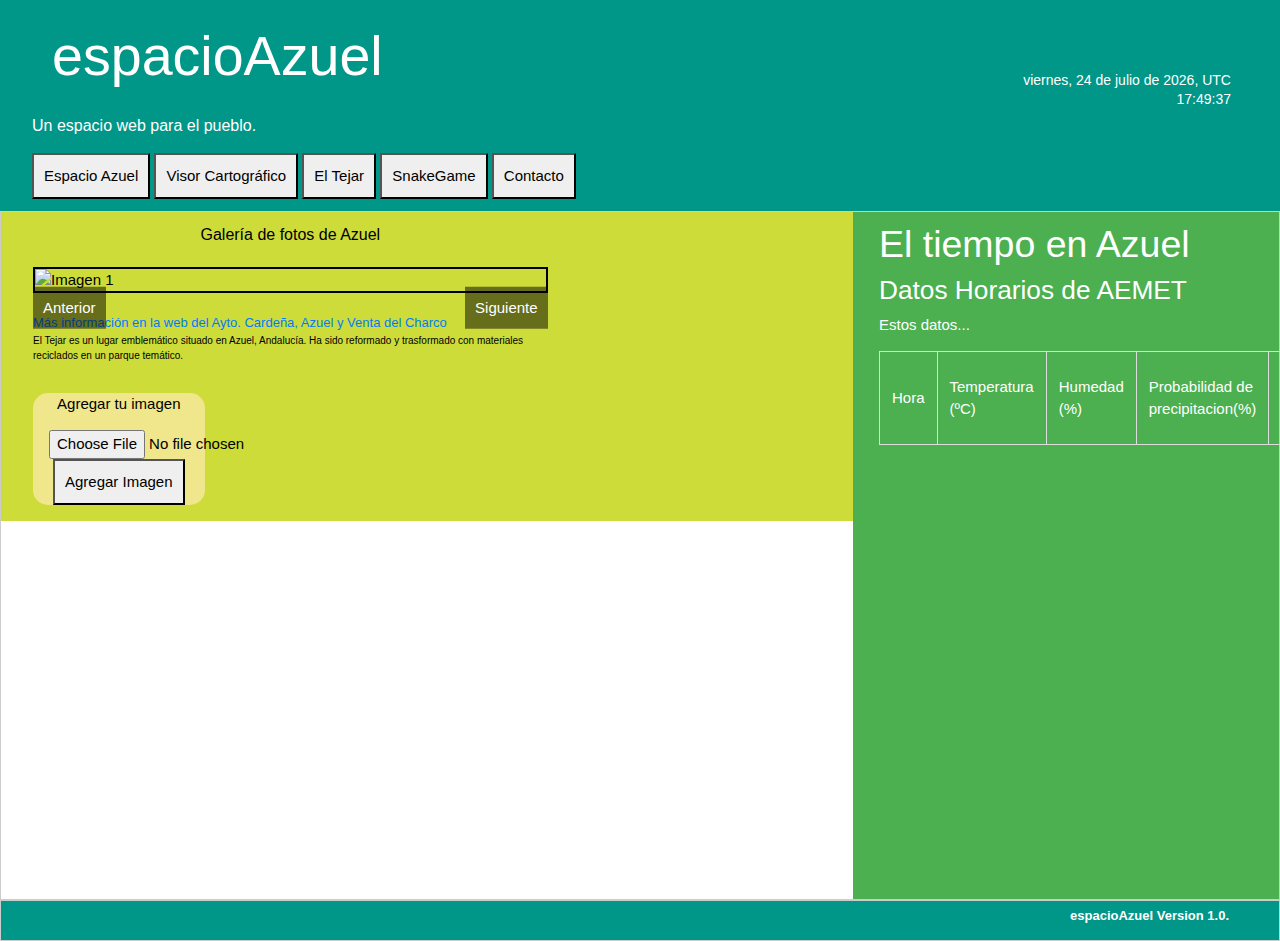
==== commit 91144bcd: "Update index.html" ====
--- a/index.html
+++ b/index.html
@@ -283,7 +283,7 @@
 
         
                 <div id="game-container">
-                    <canvas id="game-canvas" width="400" height="400"></canvas>
+                    <canvas id="game-canvas"></canvas>
                 </div>
                            
                 <div id="buttonsGame">
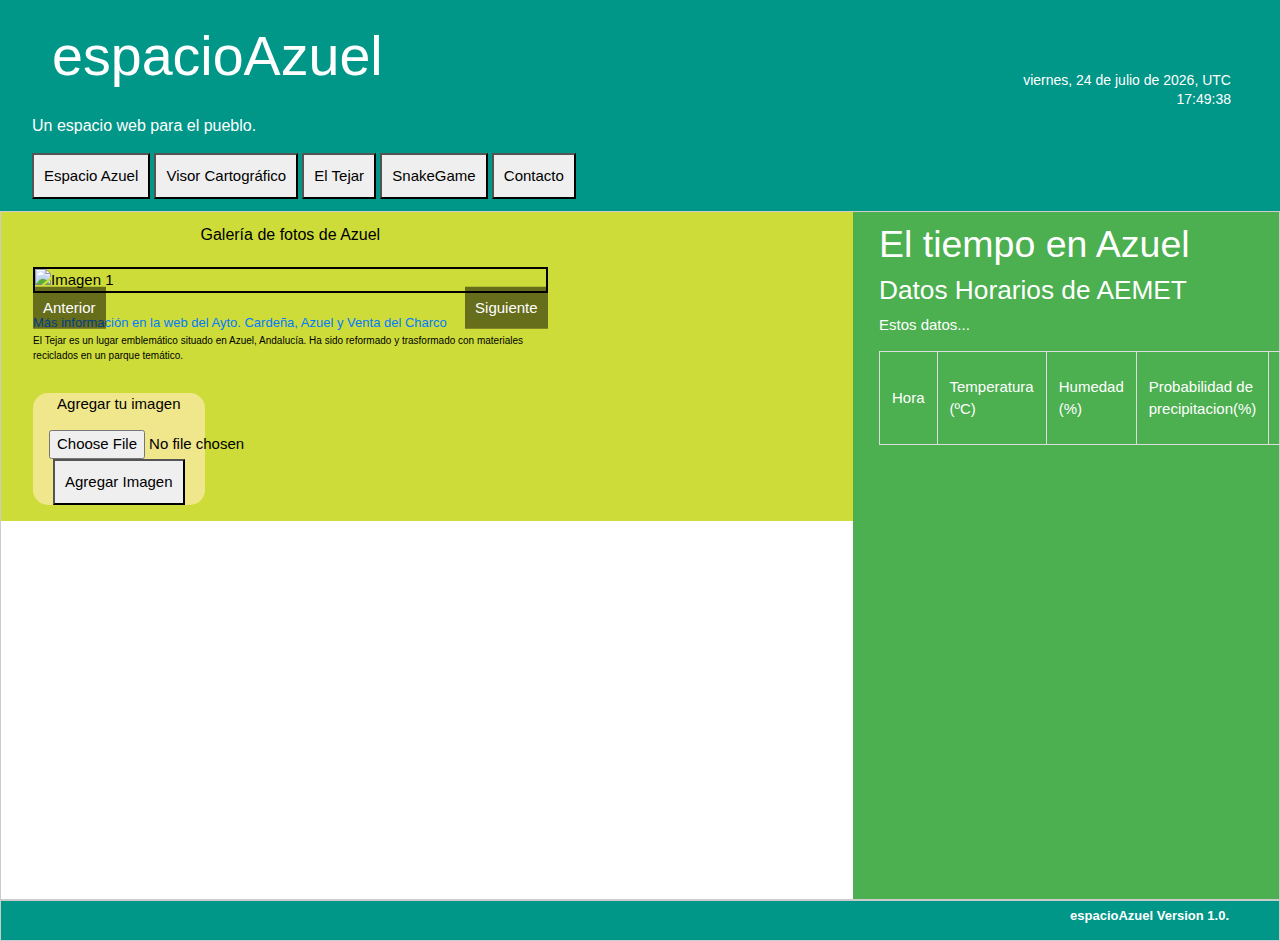
==== commit a0b8ef72: "Update index.html" ====
--- a/index.html
+++ b/index.html
@@ -287,7 +287,7 @@
                 </div>
                            
                 <div id="buttonsGame">
-                    <div id="game-panel">
+                    <div id="game-panel" width="400" height="400">
                         <p>Score: <span id="score">0</span></p>
                         <button id="start-button" onclick="startGame()">Start</button>
                       <!--  <button id="stop-button" onclick="stopGame()">Stop</button>-->
--- a/main/css/css/styloIndex.css
+++ b/main/css/css/styloIndex.css
@@ -87,6 +87,9 @@
 
 #game-canvas {
   border: 10px solid #747272;
+    width:350px;
+    height:350px;
+
 }
 #playerName{
     width:70%;
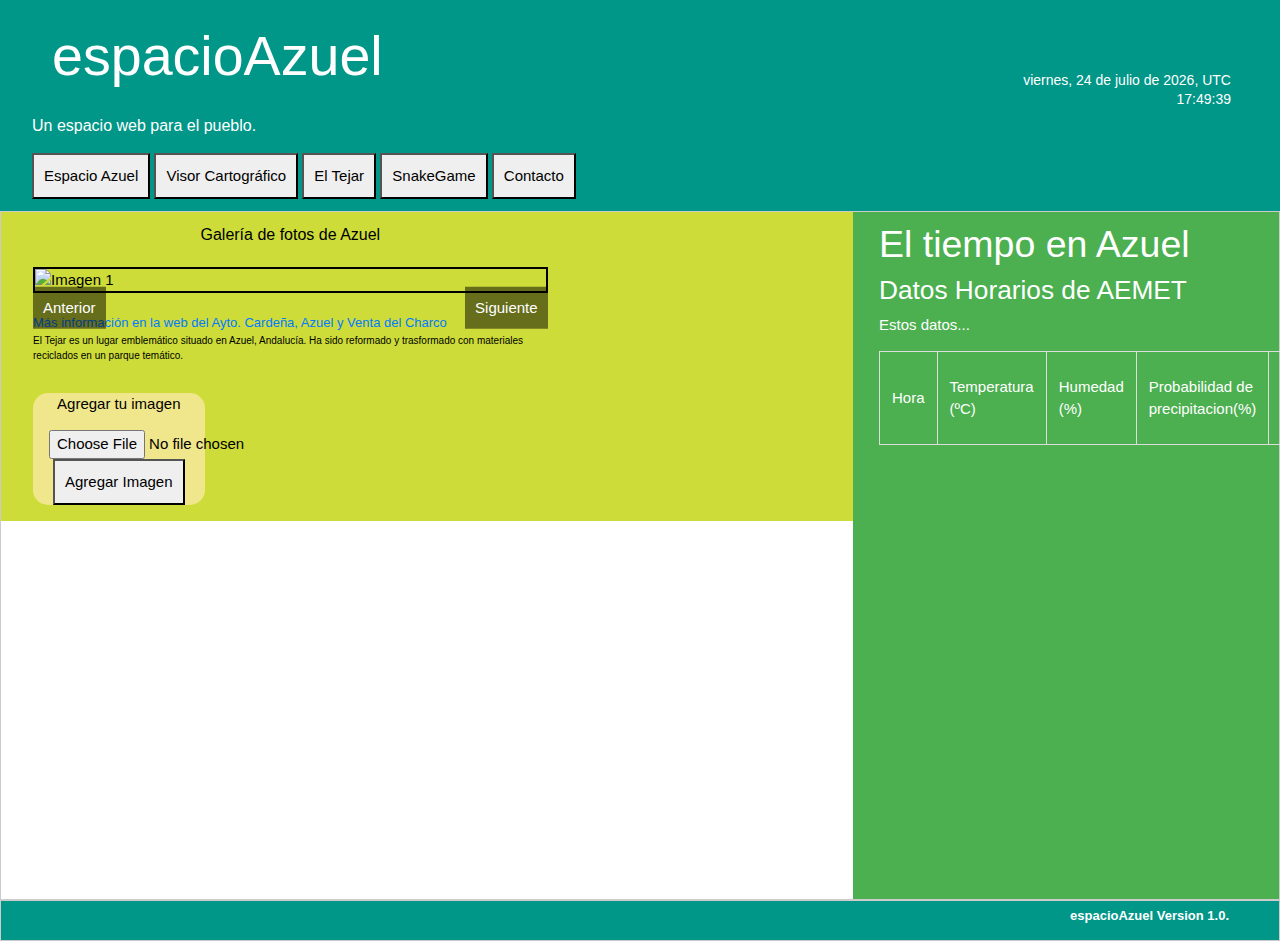
==== commit 1457f1fb: "Update index.html" ====
--- a/index.html
+++ b/index.html
@@ -283,11 +283,11 @@
 
         
                 <div id="game-container">
-                    <canvas id="game-canvas"></canvas>
+                    <canvas id="game-canvas" width="400" height="400"></canvas>
                 </div>
                            
                 <div id="buttonsGame">
-                    <div id="game-panel" width="400" height="400">
+                    <div id="game-panel">
                         <p>Score: <span id="score">0</span></p>
                         <button id="start-button" onclick="startGame()">Start</button>
                       <!--  <button id="stop-button" onclick="stopGame()">Stop</button>-->
--- a/main/css/css/styloIndex.css
+++ b/main/css/css/styloIndex.css
@@ -87,8 +87,6 @@
 
 #game-canvas {
   border: 10px solid #747272;
-    width:350px;
-    height:350px;
 
 }
 #playerName{
